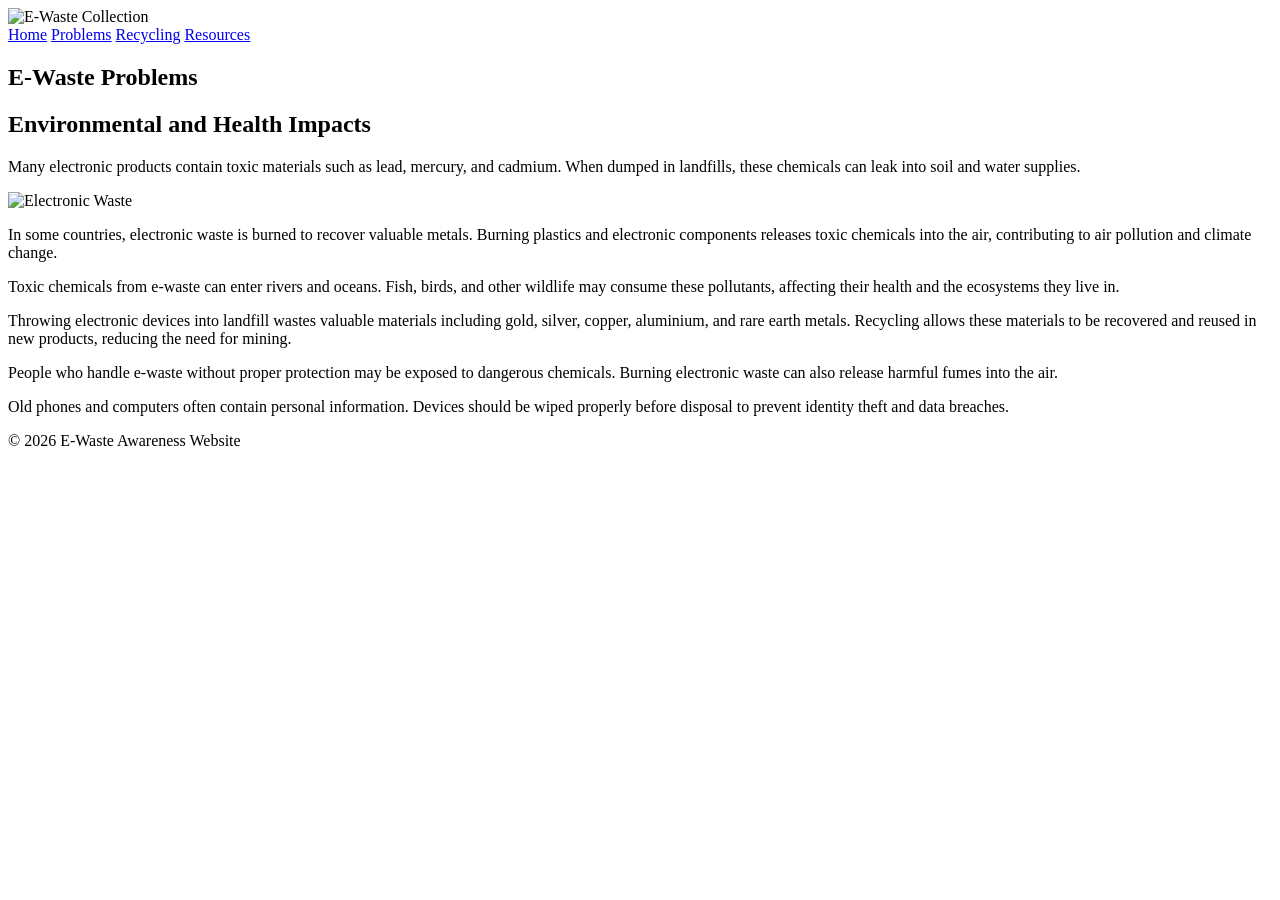
==== problems.html @ 152e5b3b "" ====
<!DOCTYPE html>
<html lang="en">
<head>
<meta charset="UTF-8">
<meta name="viewport" content="width=device-width, initial-scale=1.0">
<title>E-Waste Awareness | Problems</title>
<link rel="stylesheet" href="style.css">
</head>
<body>

<header>
    <div class="hero">
        <img src="images/ewaste-logo.jpg" alt="E-Waste Collection">
    </div>
</header>


<nav>
    <a href="index.html">Home</a>
    <a href="problems.html">Problems</a>
    <a href="recycling.html">Recycling</a>
    <a href="resources.html">Resources</a>
</nav>



<section>

    <h1>E-Waste Problems</h1>


    <h2>Environmental and Health Impacts</h2>

    <p>
        Many electronic products contain toxic materials such as lead,
        mercury, and cadmium. When dumped in landfills, these chemicals
        can leak into soil and water supplies.
    </p>

    <section>
        <img src="images/computer-1920.jpg" alt="Electronic Waste">
    </section>


    <p>
        In some countries, electronic waste is burned to recover valuable
        metals. Burning plastics and electronic components releases toxic
        chemicals into the air, contributing to air pollution and climate
        change.
    </p>

    <p>
        Toxic chemicals from e-waste can enter rivers and oceans. Fish,
        birds, and other wildlife may consume these pollutants, affecting
        their health and the ecosystems they live in.
    </p>

    <p>
        Throwing electronic devices into landfill wastes valuable materials
        including gold, silver, copper, aluminium, and rare earth metals.
        Recycling allows these materials to be recovered and reused in new
        products, reducing the need for mining.
    </p>

    <p>
        People who handle e-waste without proper protection may be exposed
        to dangerous chemicals. Burning electronic waste can also release
        harmful fumes into the air.
    </p>

    <p>
        Old phones and computers often contain personal information.
        Devices should be wiped properly before disposal to prevent
        identity theft and data breaches.
    </p>
</section>

<footer>
    <p>&copy; 2026 E-Waste Awareness Website</p>
</footer>

</body>
</html>
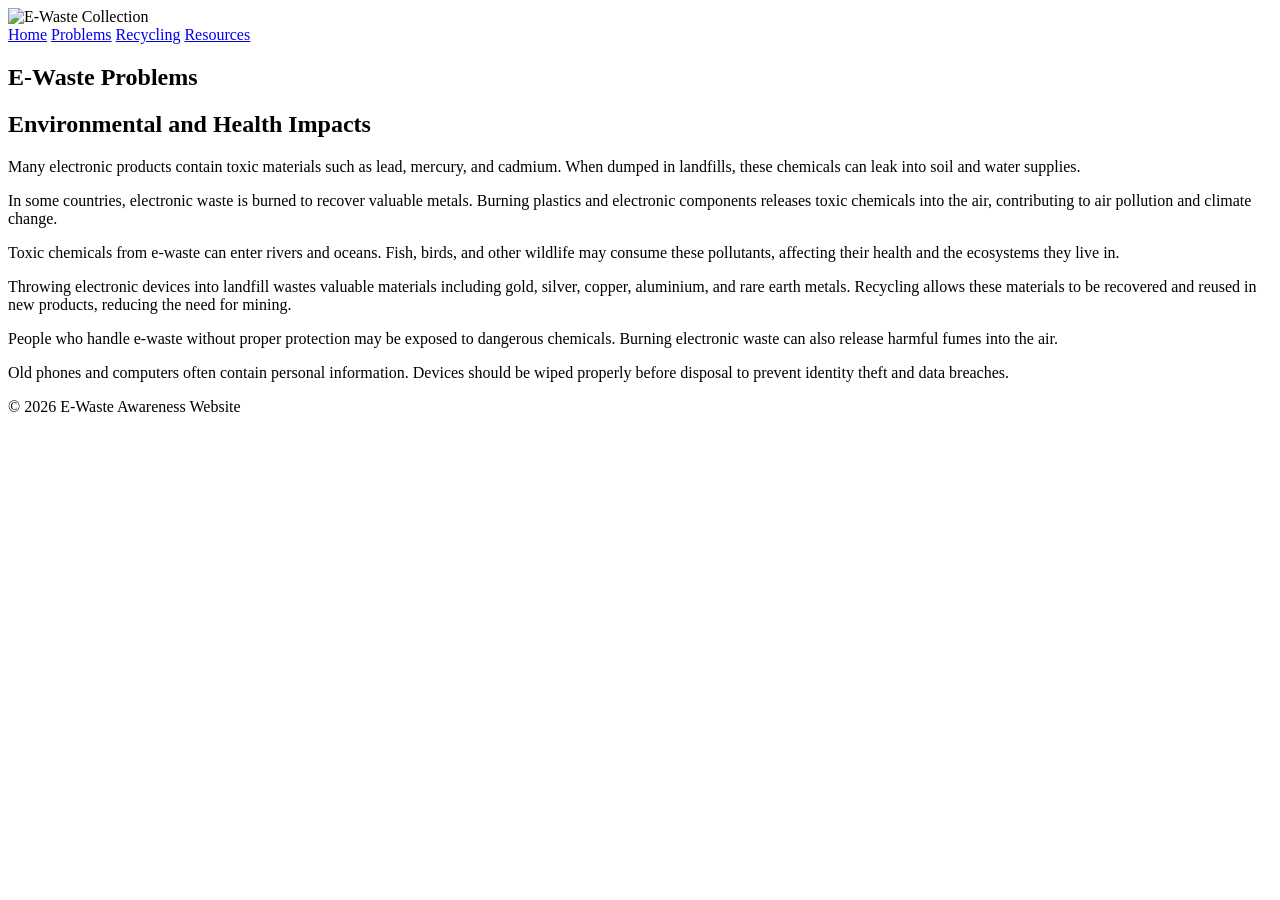
==== commit a927db4a: "" ====
--- a/problems.html
+++ b/problems.html
@@ -37,9 +37,6 @@
         can leak into soil and water supplies.
     </p>
 
-    <section>
-        <img src="images/computer-1920.jpg" alt="Electronic Waste">
-    </section>
 
 
     <p>
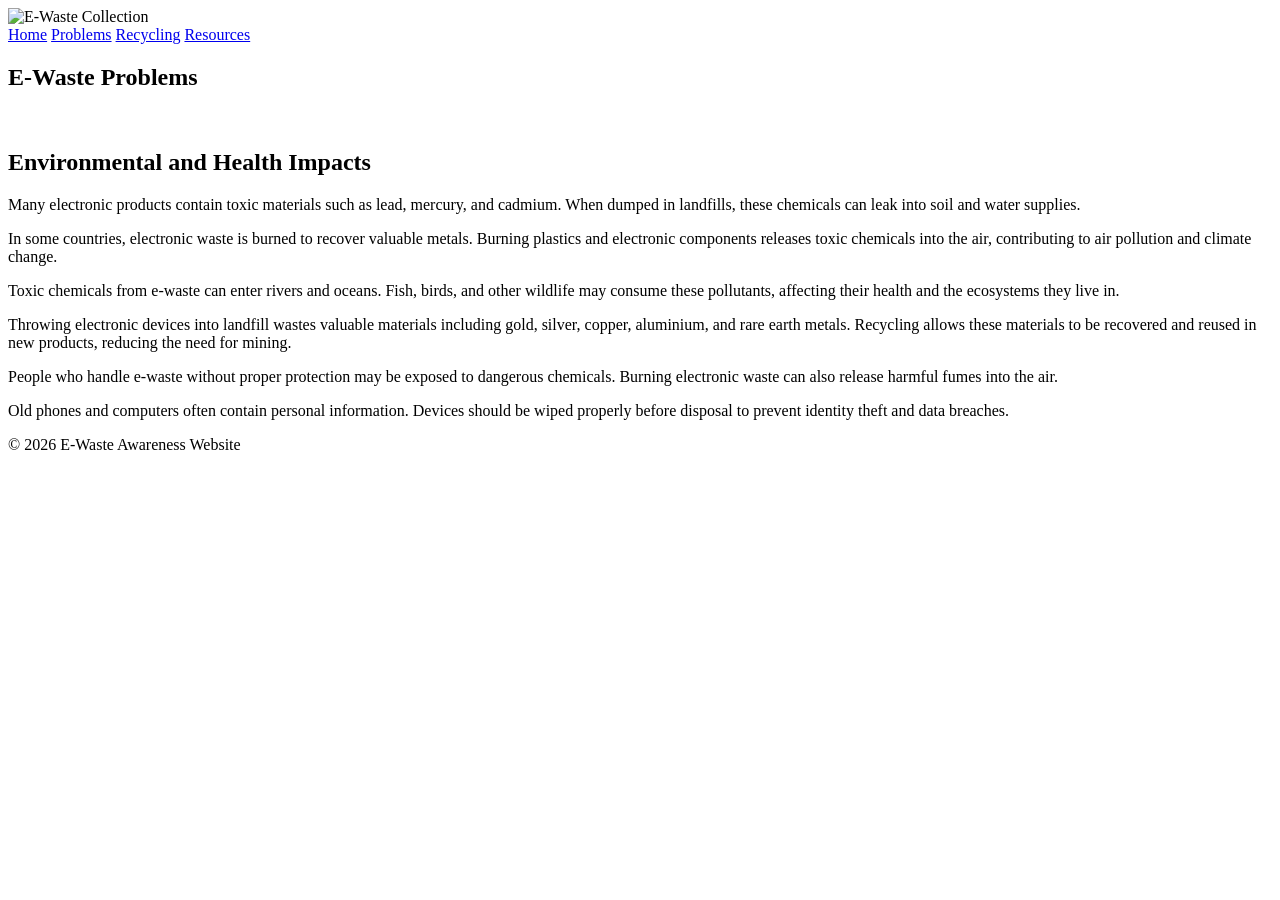
==== commit c4c6dcec: "" ====
--- a/problems.html
+++ b/problems.html
@@ -29,7 +29,7 @@
     <h1>E-Waste Problems</h1>
 
 
-    <h2>Environmental and Health Impacts</h2>
+    <br><h2>Environmental and Health Impacts</h2>
 
     <p>
         Many electronic products contain toxic materials such as lead,
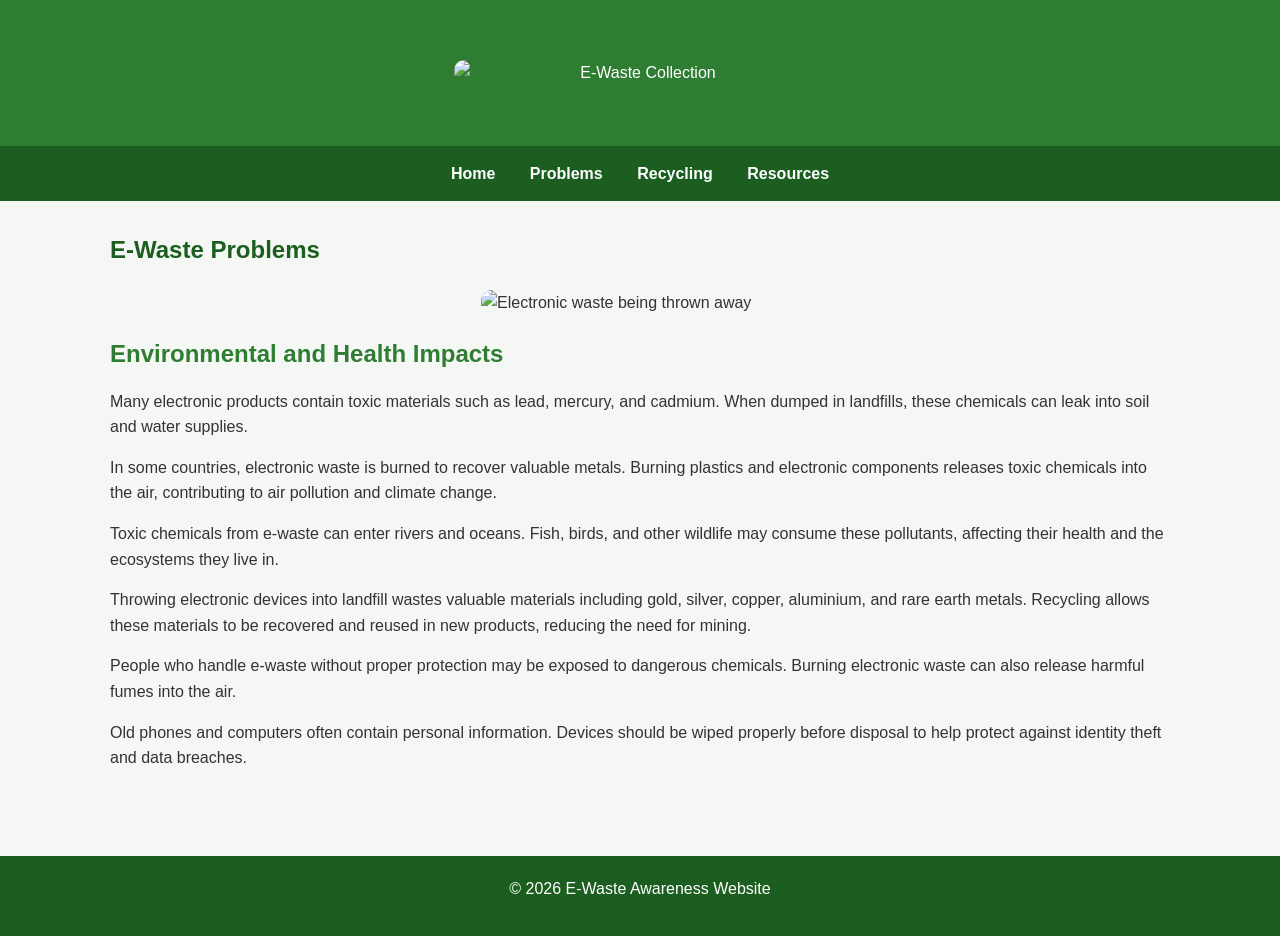
==== commit bdf5c560: "" ====
--- a/problems.html
+++ b/problems.html
@@ -1,80 +1,116 @@
 <!DOCTYPE html>
 <html lang="en">
+
 <head>
-<meta charset="UTF-8">
-<meta name="viewport" content="width=device-width, initial-scale=1.0">
-<title>E-Waste Awareness | Problems</title>
-<link rel="stylesheet" href="style.css">
+    <meta charset="UTF-8">
+    <meta name="viewport" content="width=device-width, initial-scale=1.0">
+
+    <title>E-Waste Awareness | Problems</title>
+
+    <link rel="stylesheet" href="style.css">
 </head>
+
 <body>
 
-<header>
-    <div class="hero">
-        <img src="images/ewaste-logo.jpg" alt="E-Waste Collection">
-    </div>
-</header>
+    <!-- HEADER -->
+    <header>
+
+        <div class="hero">
+
+            <img
+                src="images/ewaste-logo.jpg"
+                alt="E-Waste Collection"
+            >
+
+        </div>
+
+    </header>
 
 
-<nav>
-    <a href="index.html">Home</a>
-    <a href="problems.html">Problems</a>
-    <a href="recycling.html">Recycling</a>
-    <a href="resources.html">Resources</a>
-</nav>
+    <!-- NAVIGATION -->
+    <nav>
+
+        <a href="index.html">Home</a>
+
+        <a href="problems.html">Problems</a>
+
+        <a href="recycling.html">Recycling</a>
+
+        <a href="resources.html">Resources</a>
+
+    </nav>
 
 
+    <!-- MAIN CONTENT -->
+    <section>
 
-<section>
-
-    <h1>E-Waste Problems</h1>
+        <h1>E-Waste Problems</h1>
 
 
-    <br><h2>Environmental and Health Impacts</h2>
-
-    <p>
-        Many electronic products contain toxic materials such as lead,
-        mercury, and cadmium. When dumped in landfills, these chemicals
-        can leak into soil and water supplies.
-    </p>
+        <img
+            src="images/garbage.jpg"
+            alt="Electronic waste being thrown away"
+        >
 
 
+        <h2>Environmental and Health Impacts</h2>
 
-    <p>
-        In some countries, electronic waste is burned to recover valuable
-        metals. Burning plastics and electronic components releases toxic
-        chemicals into the air, contributing to air pollution and climate
-        change.
-    </p>
 
-    <p>
-        Toxic chemicals from e-waste can enter rivers and oceans. Fish,
-        birds, and other wildlife may consume these pollutants, affecting
-        their health and the ecosystems they live in.
-    </p>
+        <p>
+            Many electronic products contain toxic materials such as lead,
+            mercury, and cadmium. When dumped in landfills, these chemicals
+            can leak into soil and water supplies.
+        </p>
 
-    <p>
-        Throwing electronic devices into landfill wastes valuable materials
-        including gold, silver, copper, aluminium, and rare earth metals.
-        Recycling allows these materials to be recovered and reused in new
-        products, reducing the need for mining.
-    </p>
 
-    <p>
-        People who handle e-waste without proper protection may be exposed
-        to dangerous chemicals. Burning electronic waste can also release
-        harmful fumes into the air.
-    </p>
+        <p>
+            In some countries, electronic waste is burned to recover
+            valuable metals. Burning plastics and electronic components
+            releases toxic chemicals into the air, contributing to air
+            pollution and climate change.
+        </p>
 
-    <p>
-        Old phones and computers often contain personal information.
-        Devices should be wiped properly before disposal to prevent
-        identity theft and data breaches.
-    </p>
-</section>
 
-<footer>
-    <p>&copy; 2026 E-Waste Awareness Website</p>
-</footer>
+        <p>
+            Toxic chemicals from e-waste can enter rivers and oceans.
+            Fish, birds, and other wildlife may consume these pollutants,
+            affecting their health and the ecosystems they live in.
+        </p>
+
+
+        <p>
+            Throwing electronic devices into landfill wastes valuable
+            materials including gold, silver, copper, aluminium, and rare
+            earth metals. Recycling allows these materials to be recovered
+            and reused in new products, reducing the need for mining.
+        </p>
+
+
+        <p>
+            People who handle e-waste without proper protection may be
+            exposed to dangerous chemicals. Burning electronic waste can
+            also release harmful fumes into the air.
+        </p>
+
+
+        <p>
+            Old phones and computers often contain personal information.
+            Devices should be wiped properly before disposal to help protect
+            against identity theft and data breaches.
+        </p>
+
+    </section>
+
+
+    <!-- FOOTER -->
+    <footer>
+
+        <p>
+            &copy; 2026 E-Waste Awareness Website
+        </p>
+
+    </footer>
 
 </body>
+
 </html>
--- a/style.css
+++ b/style.css
@@ -0,0 +1,294 @@
+* {
+    margin: 0;
+    padding: 0;
+    box-sizing: border-box;
+}
+
+
+body {
+    font-family: Arial, sans-serif;
+    background: #f4f7f4;
+    color: #333;
+    line-height: 1.6;
+}
+
+
+header {
+    background: #2e7d32;
+    color: white;
+    text-align: center;
+    padding: 40px 20px;
+}
+
+
+header h1 {
+    margin-bottom: 10px;
+}
+
+
+
+.hero {
+    text-align: center;
+}
+
+
+.hero img {
+    width: 30%;
+    max-width: 500px;
+    max-height: 500px;
+    object-fit: cover;
+    border-radius: 10px;
+    display: block;
+    margin: 20px auto;
+}
+
+
+nav {
+    background: #1b5e20;
+    padding: 15px;
+    text-align: center;
+}
+
+
+nav a {
+    color: white;
+    text-decoration: none;
+    margin: 0 15px;
+    font-weight: bold;
+}
+
+
+nav a:hover {
+    color: #c8e6c9;
+}
+
+
+
+section {
+    max-width: 1100px;
+    margin: auto;
+    padding: 30px 20px;
+}
+
+
+
+section img {
+    width: 30%;
+    max-width: 500px;
+    max-height: 500px;
+    object-fit: cover;
+    border-radius: 10px;
+    display: block;
+    margin: 20px auto;
+}
+
+
+
+section img[src*="recycle-logo"] {
+    width: 20%;
+}
+
+
+
+h1 {
+    color: #1b5e20;
+    margin-bottom: 15px;
+}
+
+
+h2 {
+    color: #2e7d32;
+    margin-bottom: 15px;
+}
+
+
+h3 {
+    color: #388e3c;
+    margin-top: 20px;
+    margin-bottom: 8px;
+}
+
+
+
+p {
+    margin-bottom: 15px;
+}
+
+
+.cards {
+    display: grid;
+    grid-template-columns: repeat(
+        auto-fit,
+        minmax(200px, 1fr)
+    );
+
+    gap: 15px;
+    margin-top: 20px;
+}
+
+
+.card {
+    background: white;
+    padding: 20px;
+    border-radius: 10px;
+    text-align: center;
+
+    box-shadow:
+        0 4px 10px rgba(0, 0, 0, 0.1);
+
+    transition: 0.3s;
+}
+
+
+.card:hover {
+    transform: translateY(-5px);
+}
+
+
+
+.fact {
+    background: #e8f5e9;
+    border-left: 6px solid #2e7d32;
+
+    padding: 20px;
+
+    border-radius: 8px;
+
+    margin: 30px auto;
+}
+
+
+
+ul {
+    padding-left: 20px;
+}
+
+
+ol {
+    padding-left: 20px;
+}
+
+
+li {
+    margin-bottom: 10px;
+}
+
+
+a {
+    color: #2e7d32;
+}
+
+
+nav a {
+    color: white;
+}
+
+
+.button {
+    display: inline-block;
+
+    background: #2e7d32;
+    color: white;
+
+    padding: 12px 20px;
+
+    margin: 10px;
+
+    border-radius: 6px;
+
+    text-decoration: none;
+}
+
+
+.button:hover {
+    background: #1b5e20;
+    color: white;
+}
+
+
+form {
+    background: white;
+
+    padding: 25px;
+
+    border-radius: 10px;
+
+    box-shadow:
+        0 2px 10px rgba(0, 0, 0, 0.1);
+}
+
+
+input,
+textarea {
+    width: 100%;
+
+    padding: 12px;
+
+    margin-top: 5px;
+
+    margin-bottom: 15px;
+
+    border: 1px solid #ccc;
+
+    border-radius: 5px;
+}
+
+
+button {
+    background: #2e7d32;
+
+    color: white;
+
+    border: none;
+
+    padding: 12px 20px;
+
+    border-radius: 5px;
+
+    cursor: pointer;
+}
+
+
+button:hover {
+    background: #1b5e20;
+}
+
+
+
+footer {
+    background: #1b5e20;
+
+    color: white;
+
+    text-align: center;
+
+    padding: 20px;
+
+    margin-top: 40px;
+}
+
+
+
+@media (max-width: 768px) {
+
+    nav a {
+        display: block;
+        margin: 10px 0;
+    }
+
+
+    .hero img {
+        width: 70%;
+    }
+
+
+    section img {
+        width: 70%;
+    }
+
+
+    section img[src*="recycle-logo"] {
+        width: 40%;
+    }
+
+}
